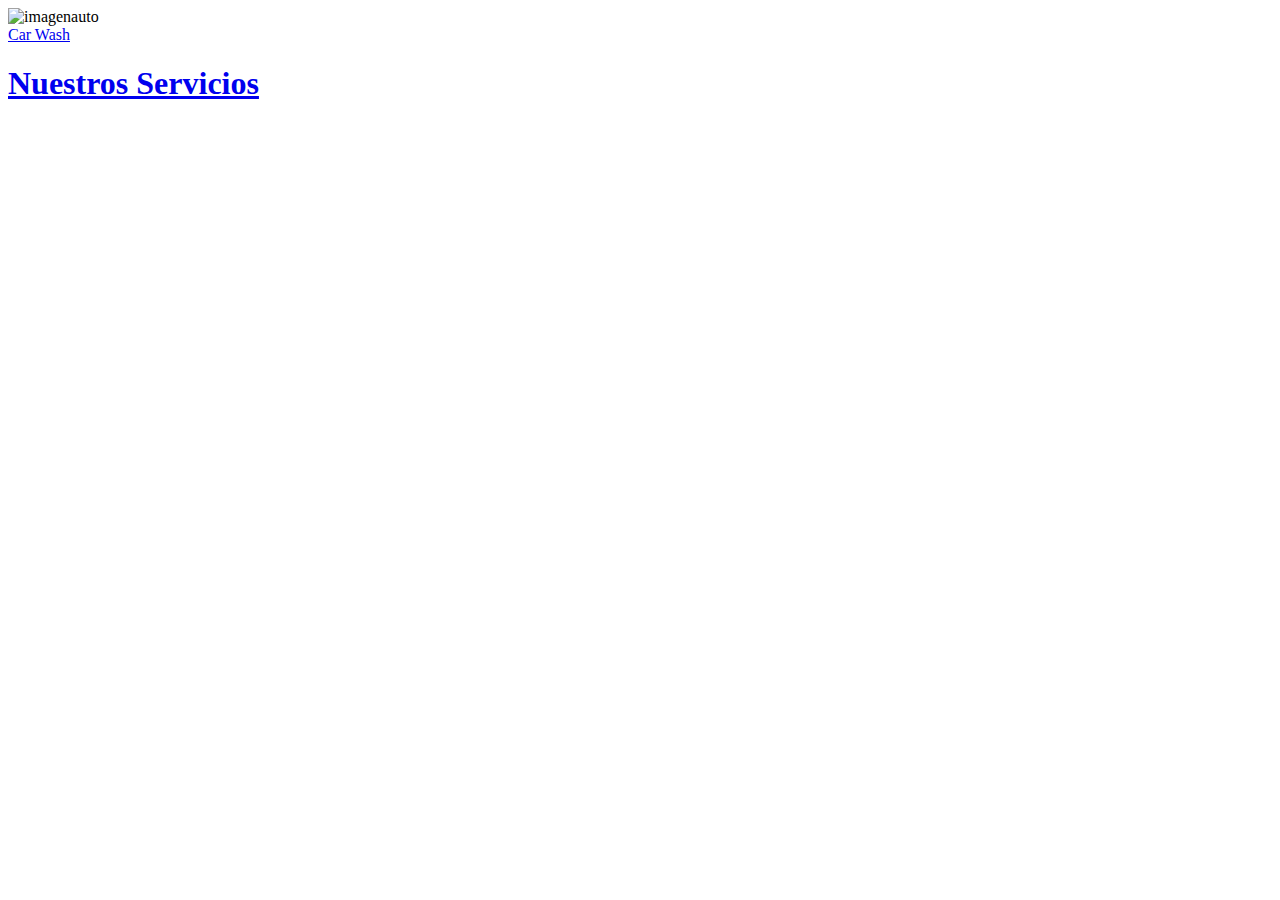
==== home.html @ e09e4475 "First Commit" ====
<!DOCTYPE html>
<html lang="en">
<head>
    <meta charset="UTF-8">
    <meta http-equiv="X-UA-Compatible" content="IE=edge">
    <meta name="viewport" content="width=device-width, initial-scale=1.0">
    <link href="https://cdn.jsdelivr.net/npm/bootstrap@5.0.2/dist/css/bootstrap.min.css" rel="stylesheet" integrity="sha384-EVSTQN3/azprG1Anm3QDgpJLIm9Nao0Yz1ztcQTwFspd3yD65VohhpuuCOmLASjC" crossorigin="anonymous">
    <link rel="stylesheet" href="https://pro.fontawesome.com/releases/v5.10.0/css/all.css" integrity="sha384-AYmEC3Yw5cVb3ZcuHtOA93w35dYTsvhLPVnYs9eStHfGJvOvKxVfELGroGkvsg+p" crossorigin="anonymous"/>
    <link rel="stylesheet" href="/assets/css/home.css" />
    <title>Lavado de Auto</title>
</head>
<body>
    <div class="container-fluid">
        <img src="assets/img/auto.jpg" alt="imagenauto">
        <a href="/index.html" target="_blank"><div class="centered" >Car Wash</div></a>
    </div>
    <div class="text-center">
        <a href="/index.html" target="_blank"><h1 class="textito">Nuestros Servicios</h1></a>
    </div>

    <div class="row container">

    </div>
    
</body>
</html>
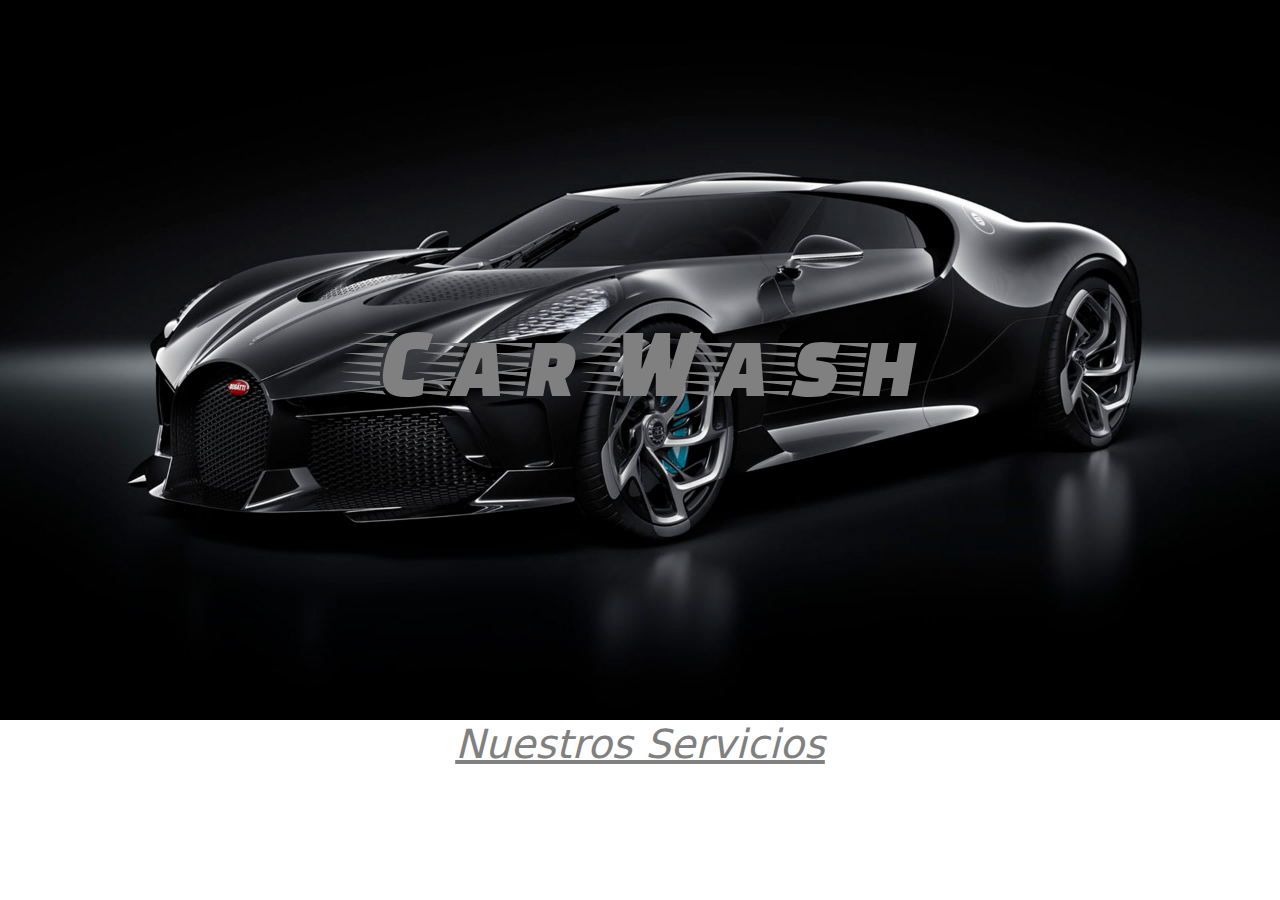
==== commit 33805bd7: "ajuste del meta" ====
--- a/home.html
+++ b/home.html
@@ -4,10 +4,12 @@
     <meta charset="UTF-8">
     <meta http-equiv="X-UA-Compatible" content="IE=edge">
     <meta name="viewport" content="width=device-width, initial-scale=1.0">
-    <link href="https://cdn.jsdelivr.net/npm/bootstrap@5.0.2/dist/css/bootstrap.min.css" rel="stylesheet" integrity="sha384-EVSTQN3/azprG1Anm3QDgpJLIm9Nao0Yz1ztcQTwFspd3yD65VohhpuuCOmLASjC" crossorigin="anonymous">
-    <link rel="stylesheet" href="https://pro.fontawesome.com/releases/v5.10.0/css/all.css" integrity="sha384-AYmEC3Yw5cVb3ZcuHtOA93w35dYTsvhLPVnYs9eStHfGJvOvKxVfELGroGkvsg+p" crossorigin="anonymous"/>
-    <link rel="stylesheet" href="/assets/css/home.css" />
-    <title>Lavado de Auto</title>
+    <meta name="description" content="Proyecto lavado autos sustantiva"/>
+    <meta name="author" content="Douglas Daniel Guacarán Méndez, Javier Andrés Bruna Alvear"/>
+    <link rel="stylesheet" href="/assets/css/bootstrap.css">
+    <link rel="stylesheet" href="/assets/css/main.css">
+    <link rel="stylesheet" href="/assets/css/jquery-ui.css">
+    <title>Lavado de Autos</title>
 </head>
 <body>
     <div class="container-fluid">
--- a/assets/css/main.css
+++ b/assets/css/main.css
@@ -0,0 +1,57 @@
+@import url('https://fonts.googleapis.com/css2?family=Faster+One&family=Neonderthaw&family=Rubik+Beastly&display=swap');
+
+body{
+    margin:0;
+    padding:0;
+}
+img {
+    width: 100vw;
+    padding:0;
+}
+.container-fluid {
+    padding:0;
+    position: relative;
+    text-align: center;
+    color: white;
+}
+.centered {
+    font-family: Faster One;
+    position: absolute;
+    top: 50%;
+    left: 50%;
+    transform: translate(-50%, -50%);
+    font-size: 100px;
+  }
+
+  a {
+    color:gray;
+  }
+
+  a:hover { 
+    color:darkgray;
+  }
+
+h1 {
+    font-style: italic;
+
+   }
+.digito {
+    margin-right:15px;
+    width: 40px;
+}
+
+.separator {
+    margin-top:10px;
+    padding: auto;
+    align-items:center;
+    top: 20px;
+    width:2px;
+}
+
+input[type="text"]{
+    font-size: 22px
+}
+
+#text {
+    margin-top:20px
+}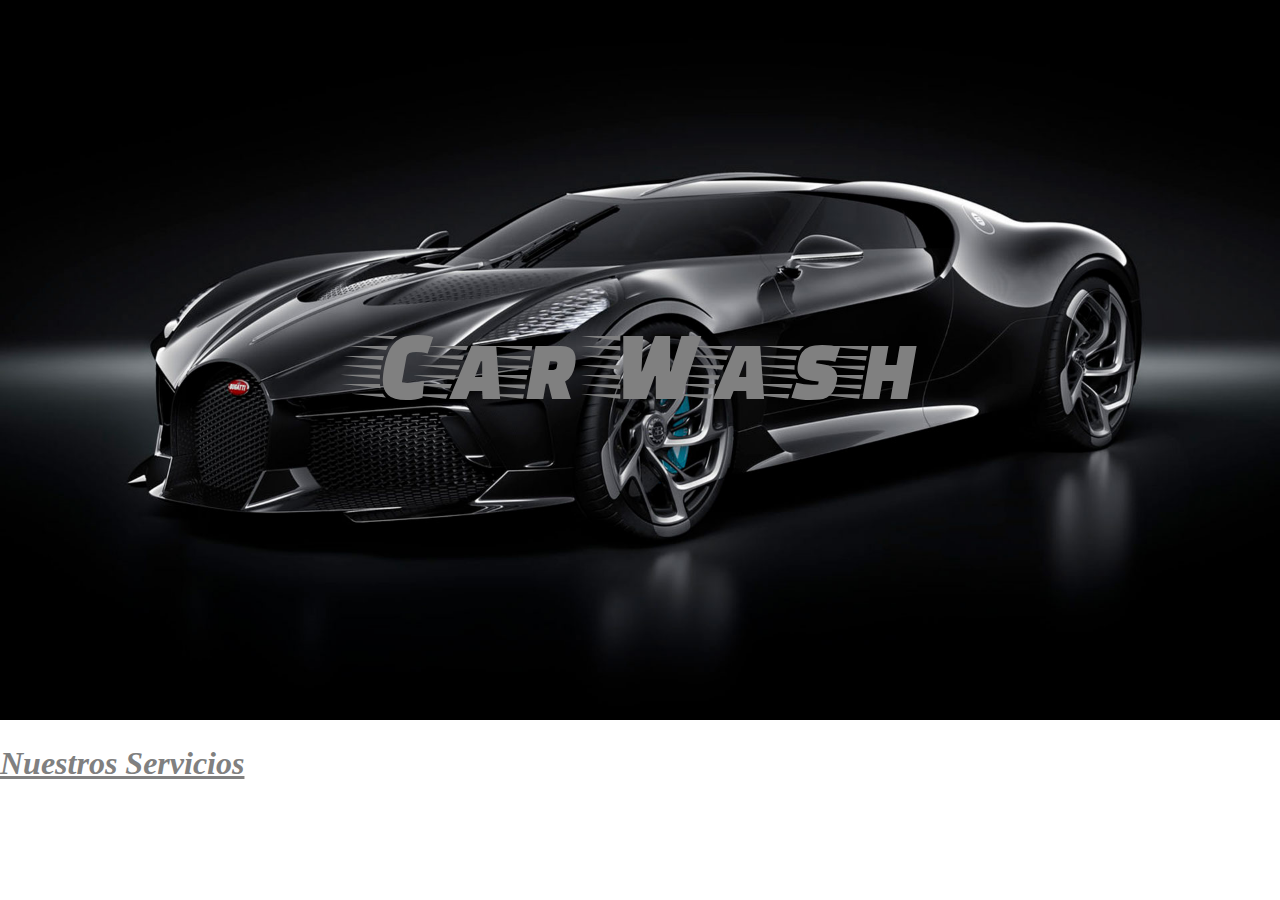
==== commit 91212426: "Cambios Boostrap y meta" ====
--- a/home.html
+++ b/home.html
@@ -12,17 +12,14 @@
     <title>Lavado de Autos</title>
 </head>
 <body>
-    <div class="container-fluid">
-        <img src="assets/img/auto.jpg" alt="imagenauto">
+    <div class="container-fluid1">
+        <img class="img" src="assets/img/auto.jpg" alt="imagenauto">
         <a href="/index.html" target="_blank"><div class="centered" >Car Wash</div></a>
     </div>
     <div class="text-center">
         <a href="/index.html" target="_blank"><h1 class="textito">Nuestros Servicios</h1></a>
     </div>
 
-    <div class="row container">
-
-    </div>
     
 </body>
 </html>--- a/assets/css/main.css
+++ b/assets/css/main.css
@@ -4,11 +4,11 @@
     margin:0;
     padding:0;
 }
-img {
+.img {
     width: 100vw;
     padding:0;
 }
-.container-fluid {
+.container-fluid1 {
     padding:0;
     position: relative;
     text-align: center;
@@ -33,8 +33,7 @@
 
 h1 {
     font-style: italic;
-
-   }
+}
 .digito {
     margin-right:15px;
     width: 40px;
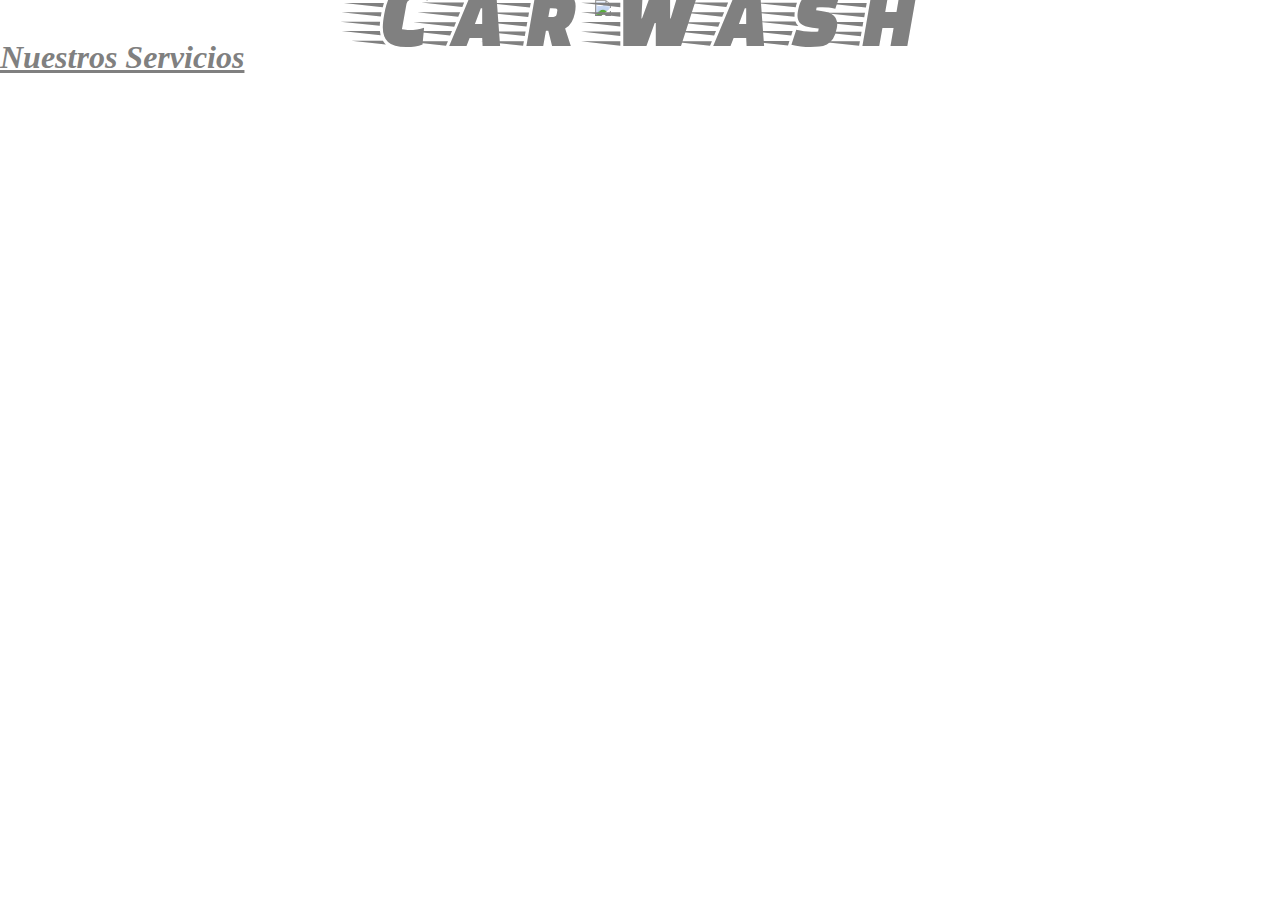
==== commit 51a1fe77: "A" ====
--- a/home.html
+++ b/home.html
@@ -6,20 +6,19 @@
     <meta name="viewport" content="width=device-width, initial-scale=1.0">
     <meta name="description" content="Proyecto lavado autos sustantiva"/>
     <meta name="author" content="Douglas Daniel Guacarán Méndez, Javier Andrés Bruna Alvear"/>
-    <link rel="stylesheet" href="/assets/css/bootstrap.css">
+    <link href="https://cdn.jsdelivr.net/npm/bootstrap@5.1.3/dist/css/bootstrap.min.css" rel="stylesheet" integrity="sha384-1BmE4kWBq78iYhFldvKuhfTAU6auU8tT94WrHftjDbrCEXSU1oBoqyl2QvZ6jIW3" crossorigin="anonymous">
     <link rel="stylesheet" href="/assets/css/main.css">
     <link rel="stylesheet" href="/assets/css/jquery-ui.css">
     <title>Lavado de Autos</title>
 </head>
 <body>
     <div class="container-fluid1">
-        <img class="img" src="assets/img/auto.jpg" alt="imagenauto">
-        <a href="/index.html" target="_blank"><div class="centered" >Car Wash</div></a>
+        <img class="img" src="assets/img/Auto.jpg" alt="imagenauto">
+        <a href="index.html"><div class="centered" >Car Wash</div></a>
     </div>
     <div class="text-center">
-        <a href="/index.html" target="_blank"><h1 class="textito">Nuestros Servicios</h1></a>
+        <a href="index.html"><h1 class="textito">Nuestros Servicios</h1></a>
     </div>
 
-    
 </body>
 </html>--- a/assets/css/main.css
+++ b/assets/css/main.css
@@ -1,56 +1,55 @@
-@import url('https://fonts.googleapis.com/css2?family=Faster+One&family=Neonderthaw&family=Rubik+Beastly&display=swap');
+@import url("https://fonts.googleapis.com/css2?family=Faster+One&family=Neonderthaw&family=Rubik+Beastly&display=swap");
 
-body{
-    margin:0;
-    padding:0;
+body {
+  margin: 0;
+  padding: 0;
 }
 .img {
-    width: 100vw;
-    padding:0;
+  width: 100vw;
+  padding: 0;
 }
 .container-fluid1 {
-    padding:0;
-    position: relative;
-    text-align: center;
-    color: white;
+  padding: 0;
+  position: relative;
+  text-align: center;
+  color: white;
 }
 .centered {
-    font-family: Faster One;
-    position: absolute;
-    top: 50%;
-    left: 50%;
-    transform: translate(-50%, -50%);
-    font-size: 100px;
-  }
+  font-family: Faster One;
+  position: absolute;
+  top: 50%;
+  left: 50%;
+  transform: translate(-50%, -50%);
+  font-size: 100px;
+}
+a {
+  color: gray;
+}
 
-  a {
-    color:gray;
-  }
-
-  a:hover { 
-    color:darkgray;
-  }
+a:hover {
+  color: darkgray;
+}
 
 h1 {
-    font-style: italic;
+  font-style: italic;
 }
 .digito {
-    margin-right:15px;
-    width: 40px;
+  margin-right: 15px;
+  width: 40px;
 }
 
 .separator {
-    margin-top:10px;
-    padding: auto;
-    align-items:center;
-    top: 20px;
-    width:2px;
+  margin-top: 10px;
+  padding: auto;
+  align-items: center;
+  top: 20px;
+  width: 2px;
 }
 
-input[type="text"]{
-    font-size: 22px
+input[type="text"] {
+  font-size: 22px;
 }
 
 #text {
-    margin-top:20px
-}+  margin-top: 20px;
+}
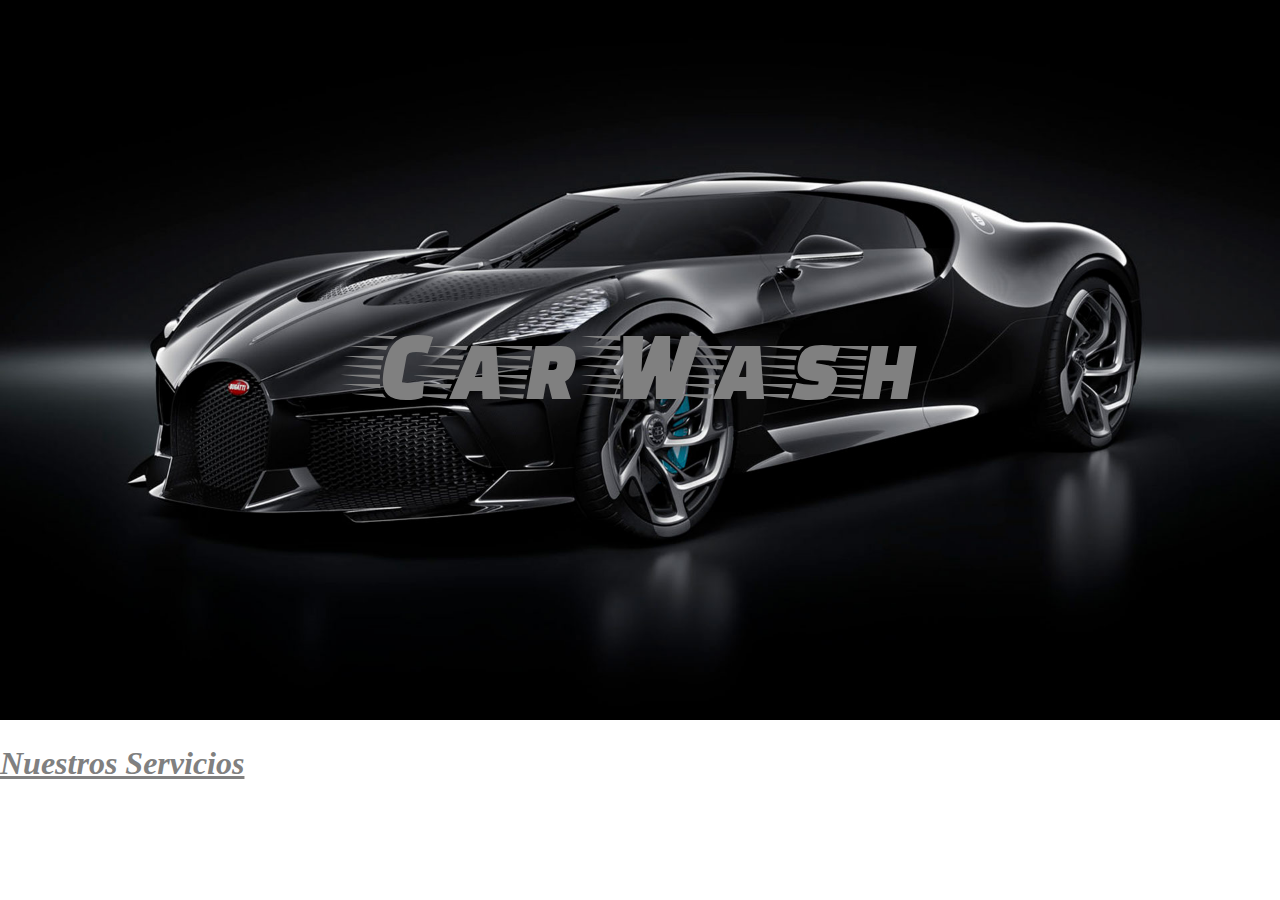
==== commit 89d7b2f3: "letras en imagenes" ====
--- a/home.html
+++ b/home.html
@@ -13,7 +13,7 @@
 </head>
 <body>
     <div class="container-fluid1">
-        <img class="img" src="assets/img/Auto.jpg" alt="imagenauto">
+        <img class="img" src="assets/img/auto.jpg" alt="imagenauto">
         <a href="index.html"><div class="centered" >Car Wash</div></a>
     </div>
     <div class="text-center">
